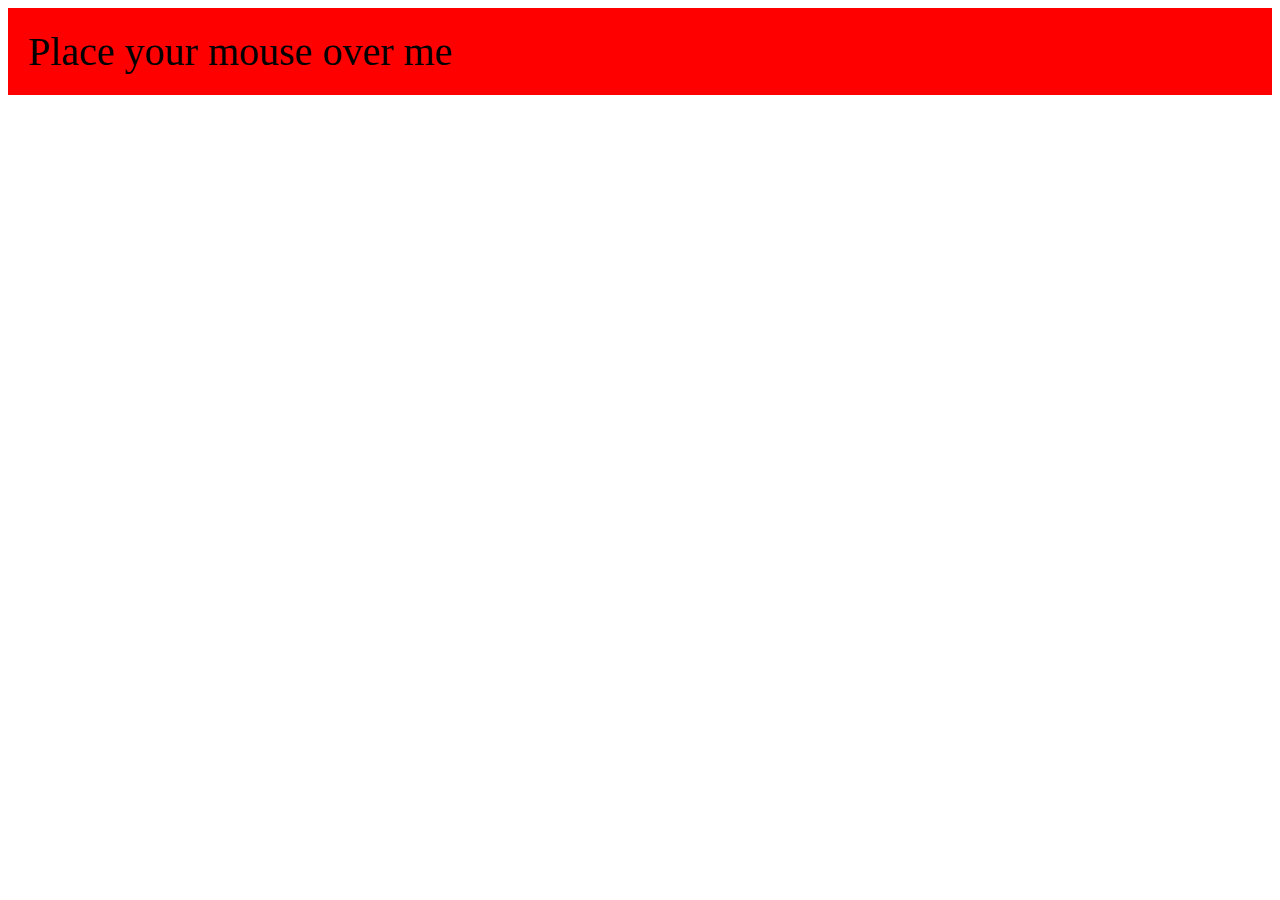
==== week7/jquery/index.html @ e97358b5 "class push 2" ====
<!doctype html>

<html lang="en">
<head>
  <meta charset="utf-8">
  <title>NSS Starter Kit - DOM Events</title>

  <link rel="stylesheet" href="css/main.css">
</head>

<body>

  <div id="mousey" class="red">
    Place your mouse over me
  </div>

  <div id="hidden" class="hide">
    I'm hidden
  </div>


  <script src="js/dom-events.js"></script>

</body>
</html>
---- week7/jquery/css/main.css ----
div {
  padding: 20px;
  font-size: 40px;
}

.red {
  background-color: red;
}

.blue {
  background-color: blue;
}

.hide {
  display: none;
}

.show {
  display: initial;
}

/*
#mousey:hover {
  background-color: blue;
}
*/
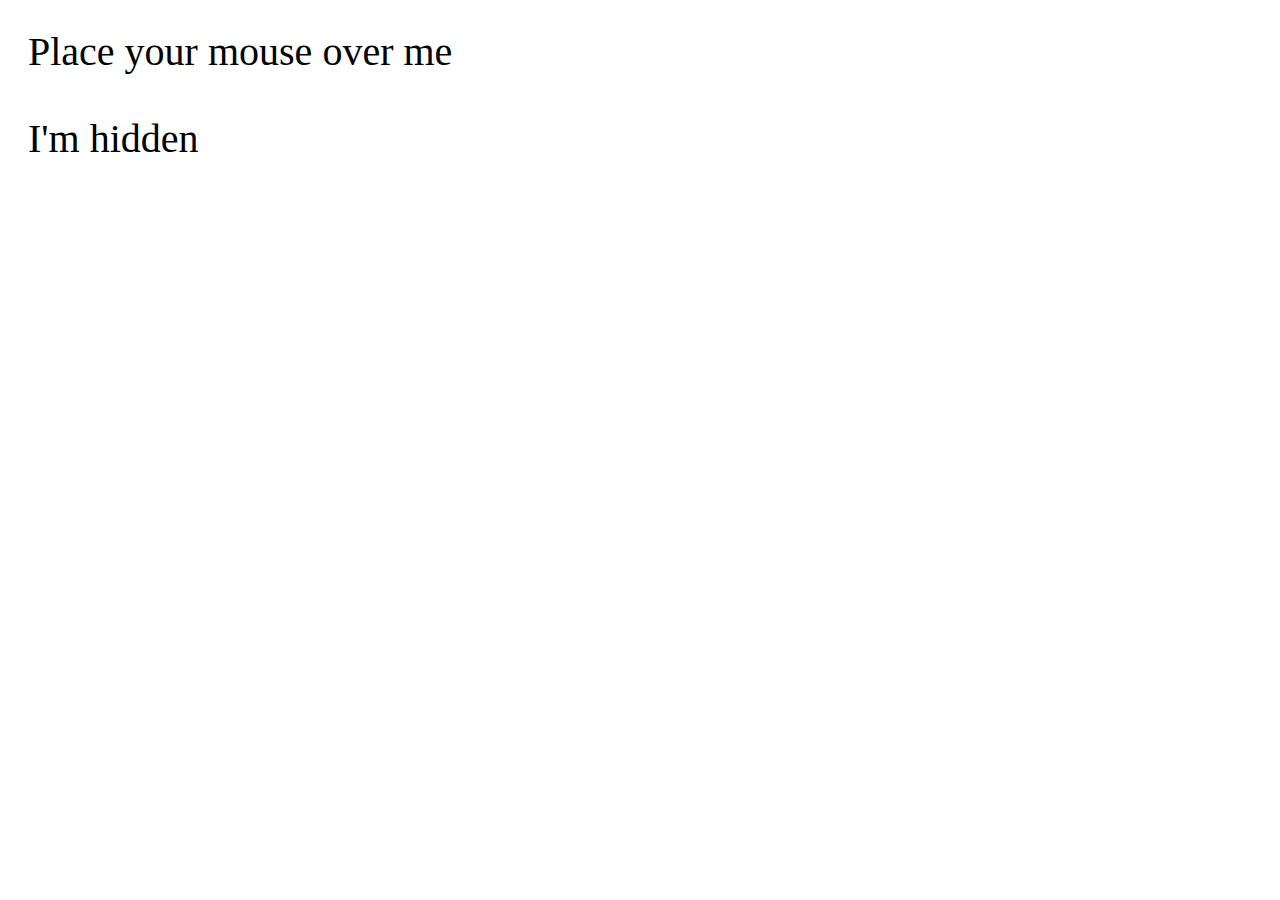
==== commit 80af0e04: "to pull next set" ====
--- a/week7/jquery/index.html
+++ b/week7/jquery/index.html
@@ -9,7 +9,6 @@
 </head>
 
 <body>
-
   <div id="mousey" class="red">
     Place your mouse over me
   </div>
@@ -23,3 +22,4 @@
 
 </body>
 </html>
+
--- a/week7/jquery/css/main.css
+++ b/week7/jquery/css/main.css
@@ -3,7 +3,11 @@
   font-size: 40px;
 }
 
-.red {
+#theDiv {
+  background-color: purple;
+}
+
+/*.red {
   background-color: red;
 }
 
@@ -18,7 +22,7 @@
 .show {
   display: initial;
 }
-
+*/
 /*
 #mousey:hover {
   background-color: blue;
